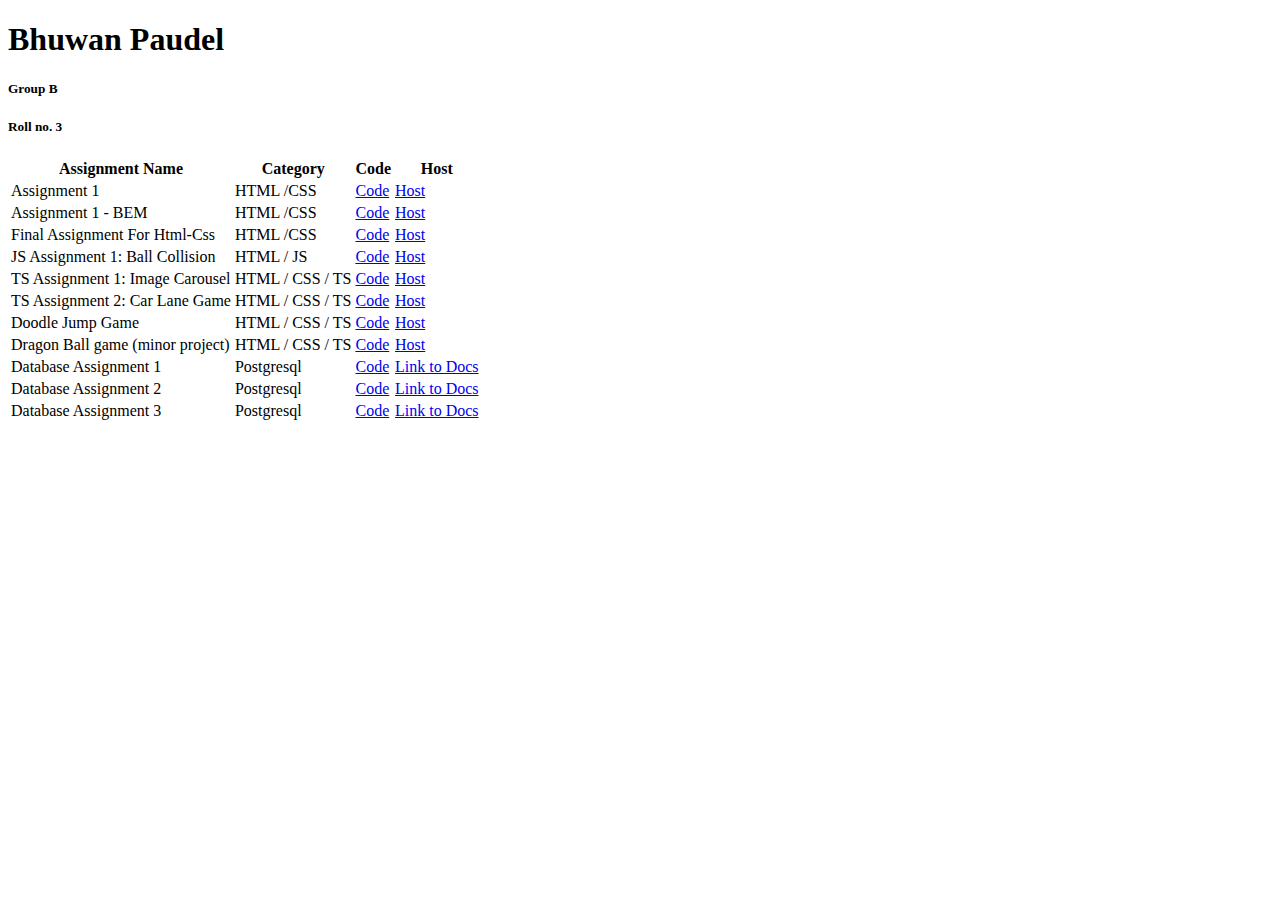
==== index.html @ b318fca1 "add db assignment 3" ====
<!DOCTYPE html>
<html lang="en">

<head>
    <meta charset="UTF-8">
    <meta name="viewport" content="width=device-width, initial-scale=1.0">
    <title>Assignment Table - LFfellow </title>
    <link rel="stylesheet" href="style.css">
</head>

<body>
    <div class="name">
        <h1>Bhuwan Paudel</h1>
        <h5>Group B</h5>
        <h5>Roll no. 3</h5>
    </div>

    <table>
        <tr>
            <th>Assignment Name</th>
            <th>Category</th>
            <th>Code</th>
            <th>Host</th>
        </tr>
        <tr>
            <td>Assignment 1 </td>
            <td>HTML /CSS</td>
            <td><a href="https://github.com/bhuwanpp/LF-Fellowship-Assignment/tree/master/assignment-1-resume"
                    target="_blank">Code</a>
            </td>
            <td><a href="https://bhuwanpp.github.io/LF-Fellowship-Assignment/assignment-1-resume/"
                    target="_blank">Host</a></td>

        </tr>
        <tr>
            <td>Assignment 1 - BEM </td>
            <td>HTML /CSS</td>
            <td><a href="https://github.com/bhuwanpp/LF-Fellowship-Assignment/tree/master/assignment-1-resume"
                    target="_blank">Code</a>
            </td>
            <td><a href="https://bhuwanpp.github.io/LF-Fellowship-Assignment/assignment-1-resume/"
                    target="_blank">Host</a></td>

        </tr>
        <tr>
            <td>Final Assignment For Html-Css </td>
            <td>HTML /CSS</td>
            <td><a href="https://github.com/bhuwanpp/LF-final-htmlCss-project" target="_blank">Code</a>
            </td>
            <td><a href="https://bhuwanpp.github.io/LF-final-htmlCss-project/" target="_blank">Host</a></td>

        </tr>
        <tr>
            <td>JS Assignment 1: Ball Collision </td>
            <td>HTML / JS</td>
            <td><a href="https://github.com/bhuwanpp/Ballcollison" target="_blank">Code</a>
            </td>
            <td><a href="https://bhuwanpp.github.io/Ballcollison/" target="_blank">Host</a></td>

        </tr>
        <tr>
            <td>TS Assignment 1: Image Carousel</td>
            <td>HTML / CSS / TS</td>
            <td><a href="https://github.com/bhuwanpp/image-carousel" target="_blank">Code</a>
            </td>
            <td><a href="https://image-carousel-lf.netlify.app/" target="_blank">Host</a></td>

        </tr>
        <tr>
            <td>TS Assignment 2: Car Lane Game</td>
            <td>HTML / CSS / TS</td>
            <td><a href="https://github.com/bhuwanpp/Carlanegame" target="_blank">Code</a>
            </td>
            <td><a href="https://master--carlanegame.netlify.app/" target="_blank">Host</a></td>

        </tr>
        <tr>
            <td>Doodle Jump Game</td>
            <td>HTML / CSS / TS</td>
            <td><a href="https://github.com/bhuwanpp/doodleJump" target="_blank">Code</a>
            </td>
            <td><a href="https://doodlejumplf.netlify.app/" target="_blank">Host</a></td>

        </tr>
        <tr>
            <td>Dragon Ball game (minor project) </td>
            <td>HTML / CSS / TS</td>
            <td><a href="https://github.com/bhuwanpp/dragon-ball-game" target="_blank">Code</a>
            </td>
            <td><a href="https://dragonballbattle.netlify.app/" target="_blank">Host</a></td>

        </tr>
        <tr>
            <td>Database Assignment 1  </td>
            <td>Postgresql</td>
            <td><a href="https://github.com/bhuwanpp/sql-assignment-lf/tree/master/assignment-1" target="_blank">Code</a>
            </td>
            <td><a href="https://docs.google.com/document/d/1jvwL1ebUzFEcGTIWRPkAF_bKEzduNaTXYzhHpLAWows/edit" target="_blank">Link to Docs</a></td>

        </tr>    <td>Database Assignment 2  </td>
            <td>Postgresql</td>
            <td><a href="https://github.com/bhuwanpp/sql-assignment-lf/tree/master/assignment-2" target="_blank">Code</a>
            </td>
            <td><a href="https://docs.google.com/document/d/1Ommb5Lg8GEnmg_f6usgf9ywAJUwhqfffJCJ2Y2YgiPA/edit" target="_blank">Link to Docs</a></td>

        </tr>
    </tr>    <td>Database Assignment 3  </td>
    <td>Postgresql</td>
    <td><a href="https://github.com/bhuwanpp/sql-assignment-lf/tree/master/assignment-3" target="_blank">Code</a>
    </td>
    <td><a href="https://docs.google.com/document/d/1ihEkeQjQxD-JCFjyq-afv8wRBeJ1HbGoS5y4gVP-84w/edit" target="_blank">Link to Docs</a></td>

</tr>
    </table>


</body>

</html>
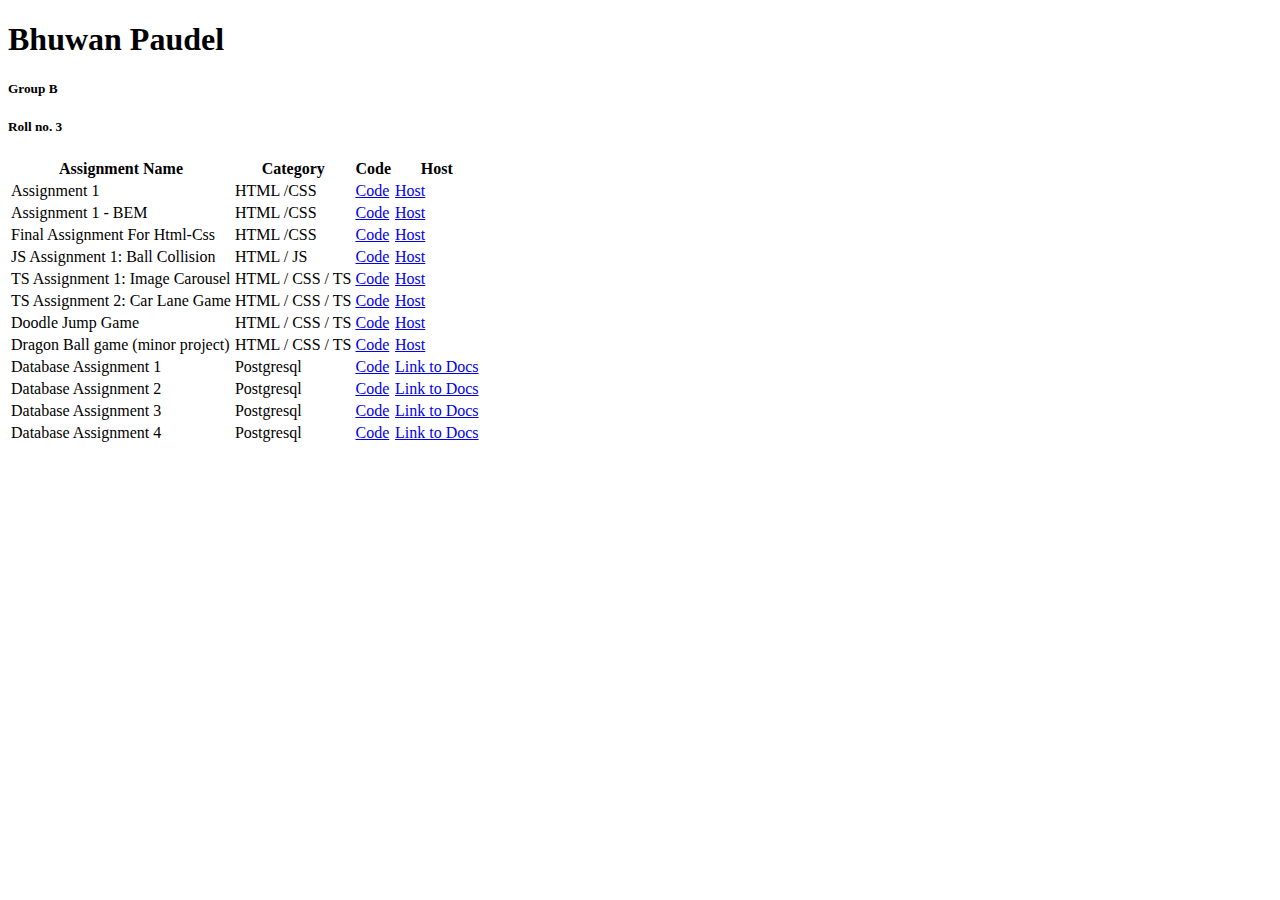
==== commit a65b8801: "add db assignment 4" ====
--- a/index.html
+++ b/index.html
@@ -97,20 +97,29 @@
             </td>
             <td><a href="https://docs.google.com/document/d/1jvwL1ebUzFEcGTIWRPkAF_bKEzduNaTXYzhHpLAWows/edit" target="_blank">Link to Docs</a></td>
 
-        </tr>    <td>Database Assignment 2  </td>
+        </tr> 
+           <td>Database Assignment 2  </td>
             <td>Postgresql</td>
             <td><a href="https://github.com/bhuwanpp/sql-assignment-lf/tree/master/assignment-2" target="_blank">Code</a>
             </td>
             <td><a href="https://docs.google.com/document/d/1Ommb5Lg8GEnmg_f6usgf9ywAJUwhqfffJCJ2Y2YgiPA/edit" target="_blank">Link to Docs</a></td>
 
         </tr>
-    </tr>    <td>Database Assignment 3  </td>
+    <tr>
+      <td>Database Assignment 3  </td>
     <td>Postgresql</td>
     <td><a href="https://github.com/bhuwanpp/sql-assignment-lf/tree/master/assignment-3" target="_blank">Code</a>
     </td>
     <td><a href="https://docs.google.com/document/d/1ihEkeQjQxD-JCFjyq-afv8wRBeJ1HbGoS5y4gVP-84w/edit" target="_blank">Link to Docs</a></td>
+    </tr>
+    <tr>
+        <td>Database Assignment 4  </td>
+      <td>Postgresql</td>
+      <td><a href="https://github.com/bhuwanpp/sql-assignment-lf/tree/master/assignment-4" target="_blank">Code</a>
+      </td>
+      <td><a href="https://docs.google.com/document/d/1NiFQhrVc3VO3NxgfblQqBErdu34TkUb7s_wcGTP6Hxg/edit" target="_blank">Link to Docs</a></td>
+      </tr>
 
-</tr>
     </table>
 
 
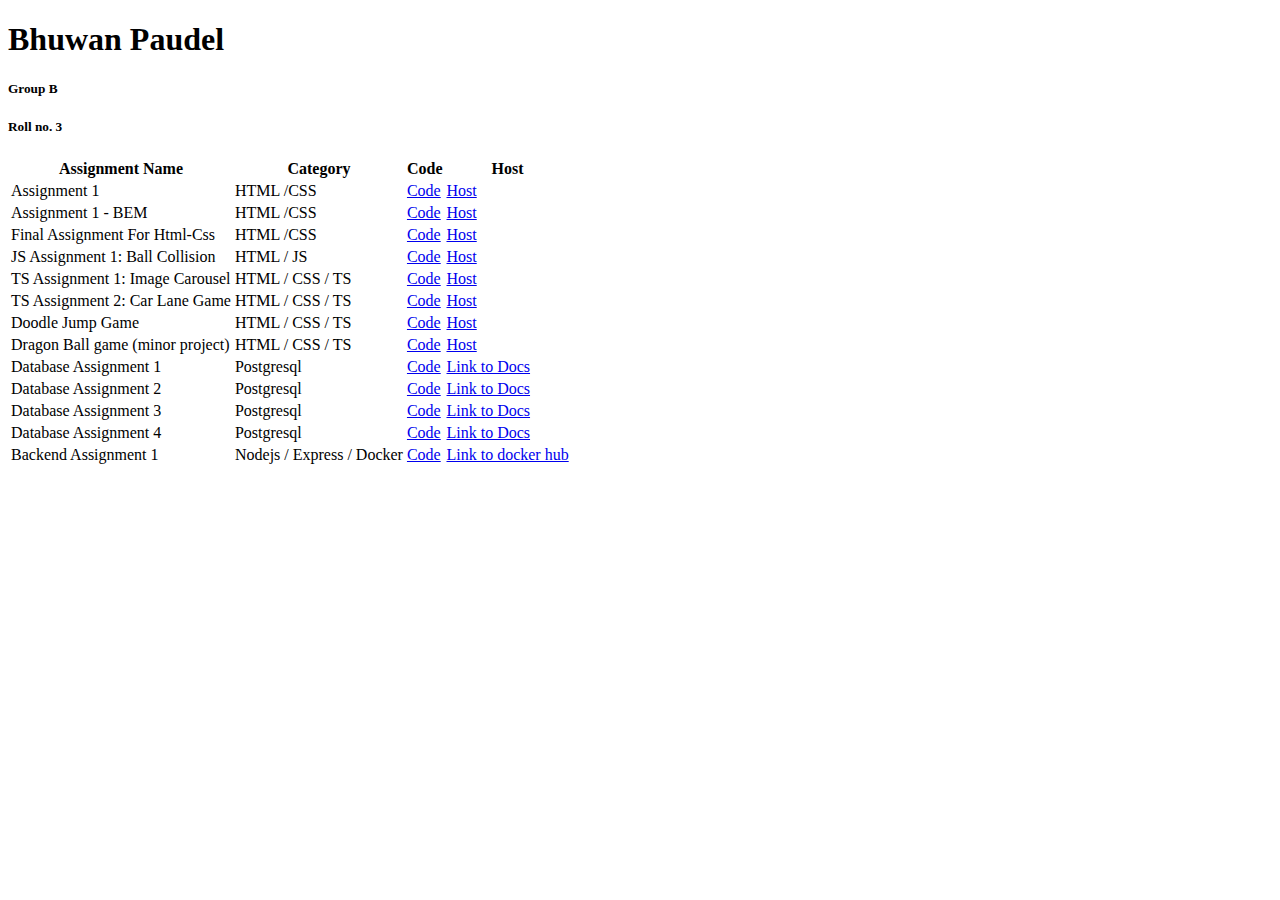
==== commit f6dc687f: "add backend assignment 1" ====
--- a/index.html
+++ b/index.html
@@ -118,6 +118,12 @@
       <td><a href="https://github.com/bhuwanpp/sql-assignment-lf/tree/master/assignment-4" target="_blank">Code</a>
       </td>
       <td><a href="https://docs.google.com/document/d/1NiFQhrVc3VO3NxgfblQqBErdu34TkUb7s_wcGTP6Hxg/edit" target="_blank">Link to Docs</a></td>
+      </tr> <tr>
+        <td>Backend Assignment 1  </td>
+      <td>Nodejs / Express / Docker</td>
+      <td><a href="hhttps://github.com/bhuwanpp/backend-assignment-1" target="_blank">Code</a>
+      </td>
+      <td><a href="https://hub.docker.com/r/bhuwanluffy/node-assignment1" target="_blank">Link to docker hub</a></td>
       </tr>
 
     </table>
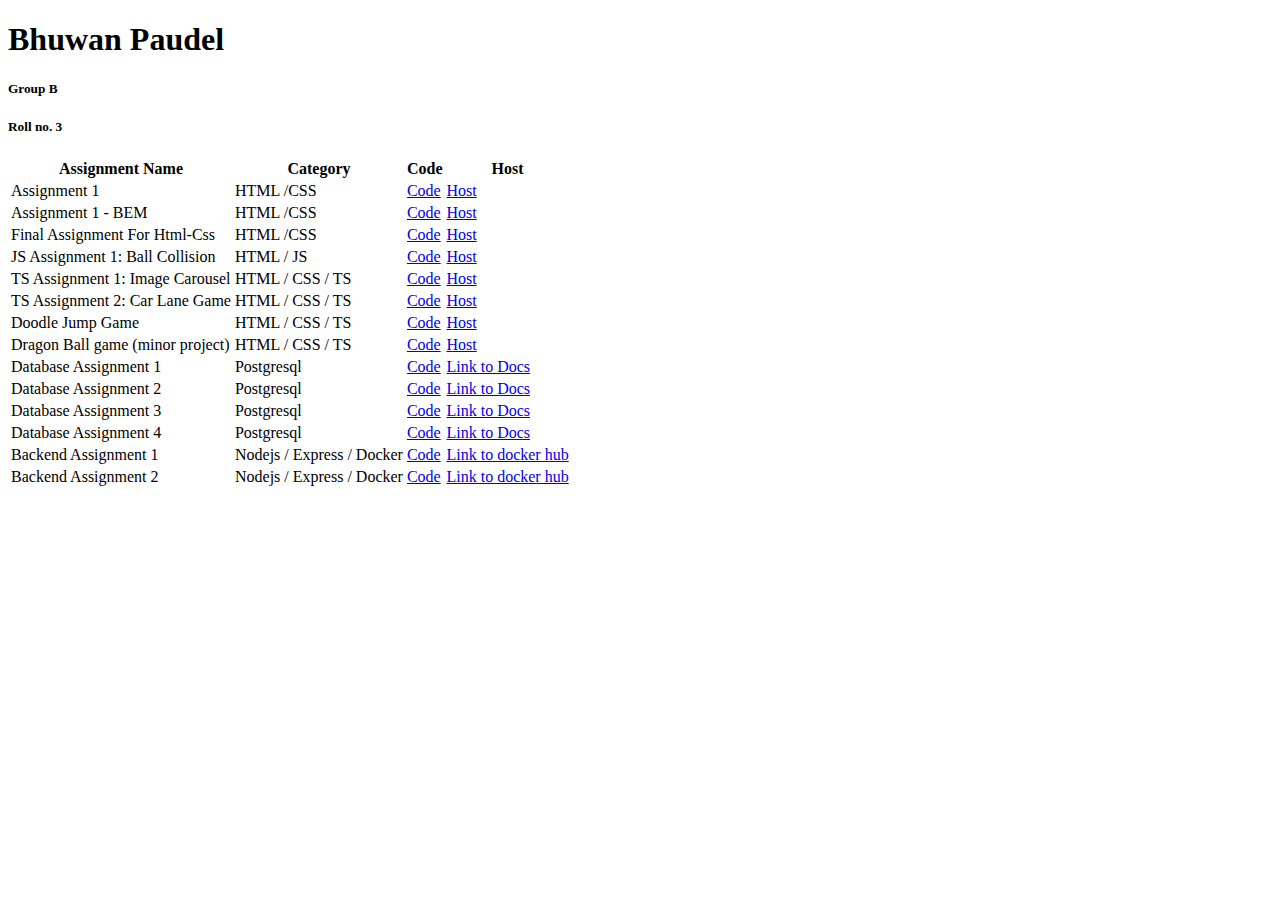
==== commit d7aeff87: "add backend assignment 2" ====
--- a/index.html
+++ b/index.html
@@ -118,12 +118,22 @@
       <td><a href="https://github.com/bhuwanpp/sql-assignment-lf/tree/master/assignment-4" target="_blank">Code</a>
       </td>
       <td><a href="https://docs.google.com/document/d/1NiFQhrVc3VO3NxgfblQqBErdu34TkUb7s_wcGTP6Hxg/edit" target="_blank">Link to Docs</a></td>
-      </tr> <tr>
+      </tr>
+
+       <tr>
         <td>Backend Assignment 1  </td>
       <td>Nodejs / Express / Docker</td>
-      <td><a href="hhttps://github.com/bhuwanpp/backend-assignment-1" target="_blank">Code</a>
+      <td><a href="https://github.com/bhuwanpp/backend-assignment-1" target="_blank">Code</a>
       </td>
       <td><a href="https://hub.docker.com/r/bhuwanluffy/node-assignment1" target="_blank">Link to docker hub</a></td>
+      </tr> 
+      <!-- backend assignment 2  -->
+      <tr>
+        <td>Backend Assignment 2  </td>
+      <td>Nodejs / Express / Docker</td>
+      <td><a href="https://github.com/bhuwanpp/backend-assignment-2" target="_blank">Code</a>
+      </td>
+      <td><a href="https://hub.docker.com/r/bhuwanluffy/node-assignment-2" target="_blank">Link to docker hub</a></td>
       </tr>
 
     </table>
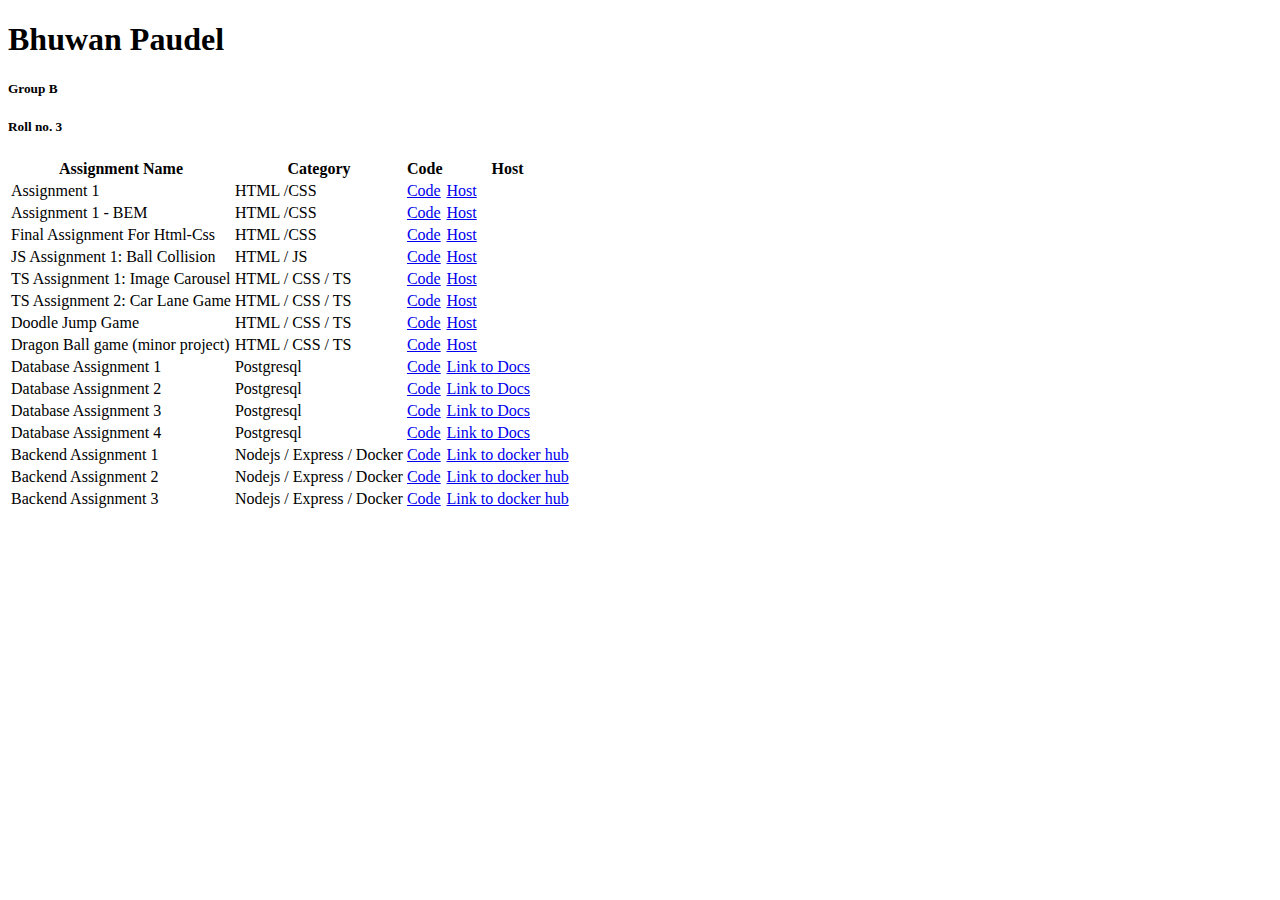
==== commit 9bf77ace: "add assignment 3" ====
--- a/index.html
+++ b/index.html
@@ -134,6 +134,14 @@
       <td><a href="https://github.com/bhuwanpp/backend-assignment-2" target="_blank">Code</a>
       </td>
       <td><a href="https://hub.docker.com/r/bhuwanluffy/node-assignment-2" target="_blank">Link to docker hub</a></td>
+      </tr>  
+      <!-- backend assignment 3  -->
+      <tr>
+        <td>Backend Assignment 3  </td>
+      <td>Nodejs / Express / Docker</td>
+      <td><a href="https://github.com/bhuwanpp/backend-assignment-3" target="_blank">Code</a>
+      </td>
+      <td><a href="https://hub.docker.com/r/bhuwanluffy/node-assignment-3" target="_blank">Link to docker hub</a></td>
       </tr>
 
     </table>
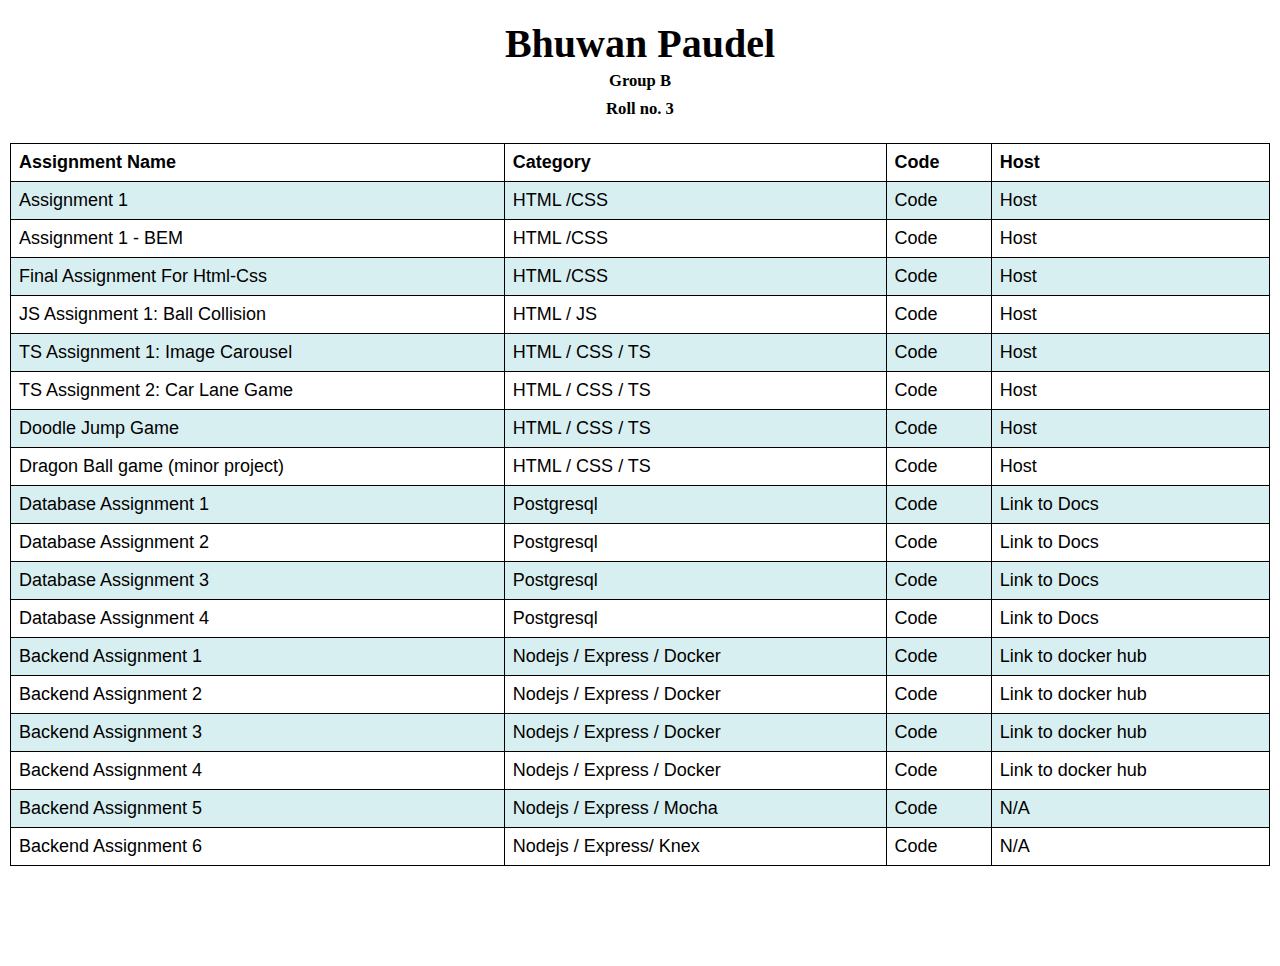
==== commit 4e37c9b1: "add assignment 4,5,6" ====
--- a/index.html
+++ b/index.html
@@ -143,6 +143,31 @@
       </td>
       <td><a href="https://hub.docker.com/r/bhuwanluffy/node-assignment-3" target="_blank">Link to docker hub</a></td>
       </tr>
+      <!-- backend assignment 4  -->
+      <tr>
+        <td>Backend Assignment 4  </td>
+      <td>Nodejs / Express / Docker</td>
+      <td><a href="https://github.com/bhuwanpp/backend-assignment-4" target="_blank">Code</a>
+      </td>
+      <td><a href="https://hub.docker.com/r/bhuwanluffy/node-assignment-4" target="_blank">Link to docker hub</a></td>
+      </tr>
+      <!-- backend assignment 5-->
+      <tr>
+        <td>Backend Assignment 5  </td>
+      <td>Nodejs / Express / Mocha</td>
+      <td><a href="https://github.com/bhuwanpp/backend-assignment-5" target="_blank">Code</a>
+      </td>
+      <td><a href="#" target="_blank">N/A</a></td>
+      </tr>
+
+      <!-- backend assignment 6  -->
+        <tr>
+        <td>Backend Assignment 6  </td>
+      <td>Nodejs / Express/ Knex </td>
+      <td><a href="https://github.com/bhuwanpp/backend-assignment-6" target="_blank">Code</a>
+      </td>
+      <td><a href="#" target="_blank">N/A</a></td>
+      </tr>
 
     </table>
 
--- a/style.css
+++ b/style.css
@@ -0,0 +1,51 @@
+* {
+    box-sizing: border-box;
+    margin: 0;
+    padding: 0;
+}
+
+
+body {
+    padding: 0px 10px;
+    font-size: 18px;
+    padding-bottom: 100px;
+}
+
+
+a {
+    text-decoration: none;
+    color: black;
+    transition-duration: 100ms;
+
+}
+
+a:hover {
+    color: rgb(11, 91, 52);
+}
+
+table {
+    font-family: arial, sans-serif;
+    border-collapse: collapse;
+    width: 100%;
+}
+
+td,
+th {
+    border: 1px solid black;
+    text-align: left;
+    padding: 8px;
+}
+
+tr:nth-child(even) {
+    background-color: #d8eff1;
+}
+
+.name {
+    text-align: center;
+    padding: 20px 0px;
+    font-size: 20px;
+}
+
+.name h5 {
+    padding: 4px 0px;
+}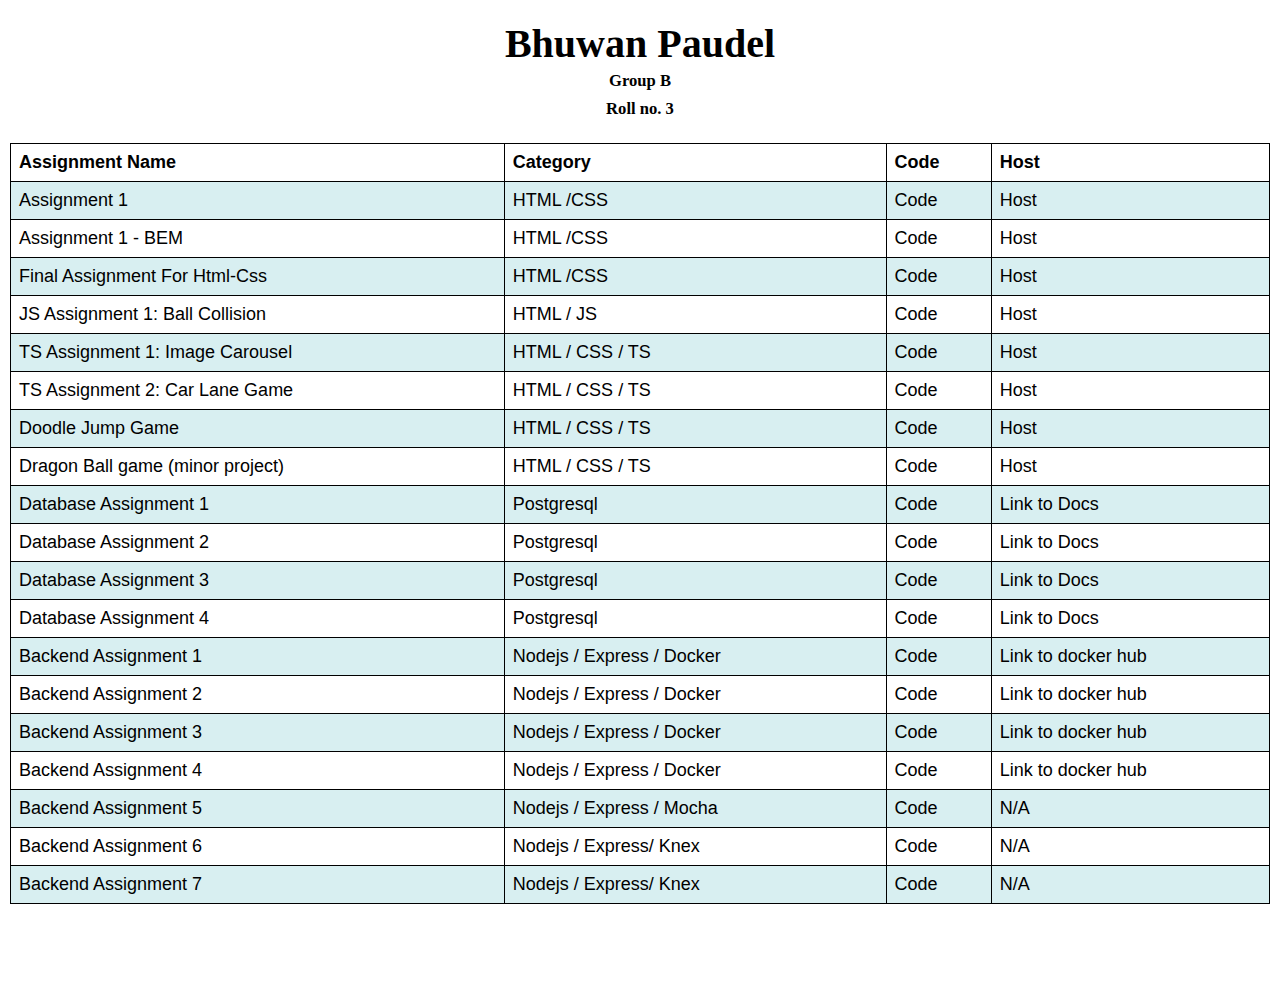
==== commit 8a0d26ae: "add assignment 7" ====
--- a/index.html
+++ b/index.html
@@ -167,6 +167,13 @@
       <td><a href="https://github.com/bhuwanpp/backend-assignment-6" target="_blank">Code</a>
       </td>
       <td><a href="#" target="_blank">N/A</a></td>
+      </tr>   
+       <tr>
+        <td>Backend Assignment 7  </td>
+      <td>Nodejs / Express/ Knex </td>
+      <td><a href="https://github.com/bhuwanpp/backend-assignment-7" target="_blank">Code</a>
+      </td>
+      <td><a href="#" target="_blank">N/A</a></td>
       </tr>
 
     </table>
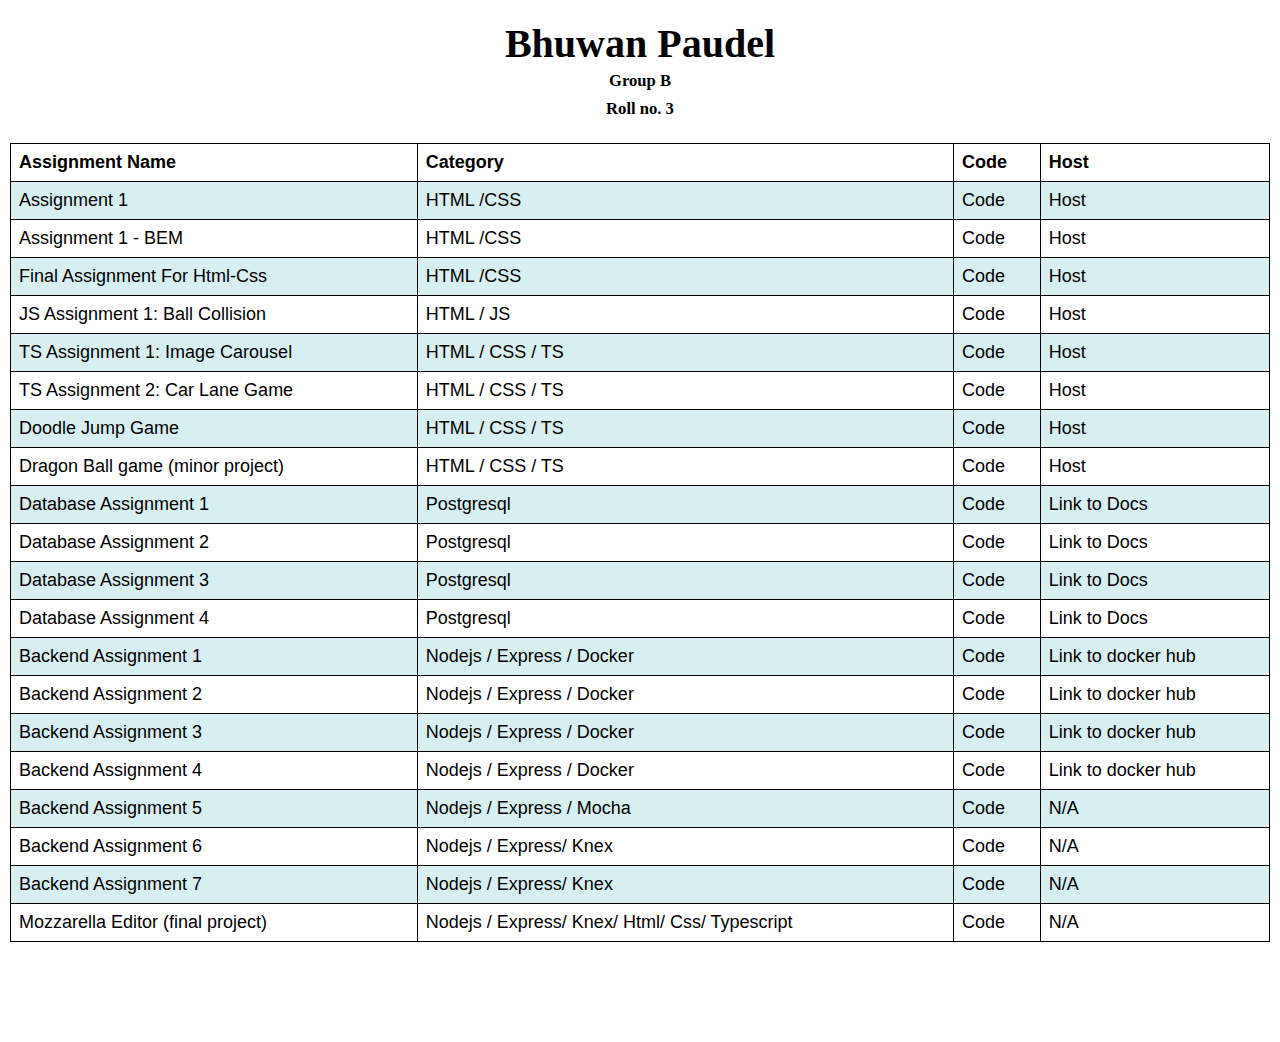
==== commit da2301e0: "add final project" ====
--- a/index.html
+++ b/index.html
@@ -176,6 +176,14 @@
       <td><a href="#" target="_blank">N/A</a></td>
       </tr>
 
+      <tr>
+        <td>Mozzarella Editor (final project)</td>
+        <td>Nodejs / Express/ Knex/ Html/ Css/ Typescript </td>
+        <td><a href="https://github.com/bhuwanpp/Mozzarella-Editor" target="_blank">Code</a>
+        </td>
+        <td><a href="#" target="_blank">N/A</a></td>
+      </tr>
+
     </table>
 
 
